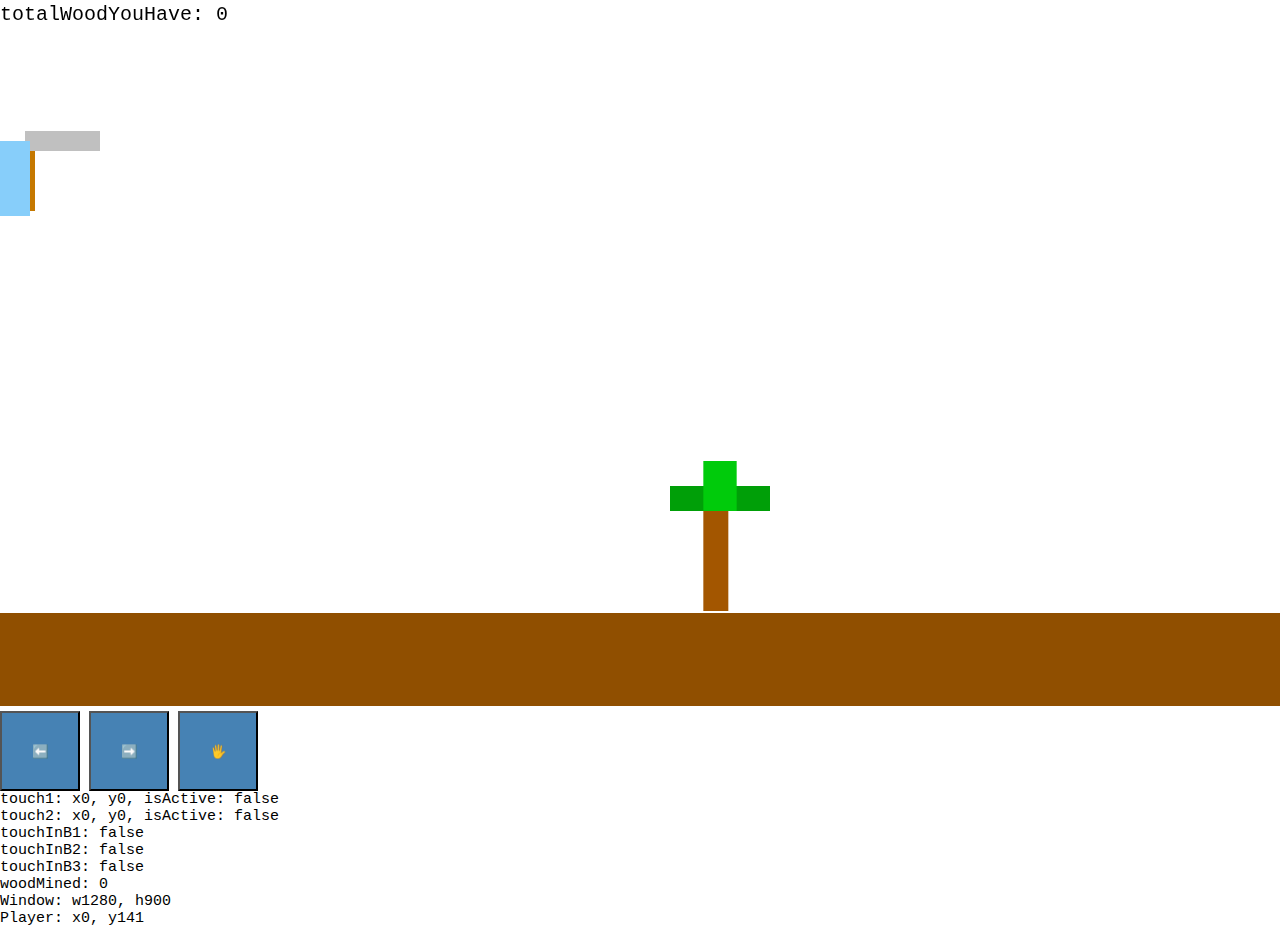
==== local-scripts/local-index.html @ 4479e5f8 "created 9, modified 3, deleted 2 files" ====
<!DOCTYPE html>
<html>

<head>
  <meta charset="UTF-8">
  <meta name="viewport" content="width=device-width, initial-scale=1">
  <title></title>

  <link rel="stylesheet" href="local-style.css">
</head>

<body>
 
  <button id="btn1" class="btnStyle" style="">⬅️</button>
  <button id="btn2" class="btnStyle" style="">➡️</button>
  <button id="btn3" class="btnStyle" style="">🖐</button>
 
  <p id="focused-content"></p>
  
  <script src="local-debug.js"></script>
  <script src="local-init.js"></script>
  <script src="local-classes.js"></script>
  <script src="local-gamethread-init.js"></script>
  <script src="local-gamethread.js"></script>
</body>

</html>
---- local-scripts/local-style.css ----
* {
  margin: 0px;
  padding: 0px;
}

body {
  font-size: 15px;
  font-family: monospace;
}

.btnStyle {
  width: 80px;
  height: 80px;
  background: steelblue;
  user-select: none;
}
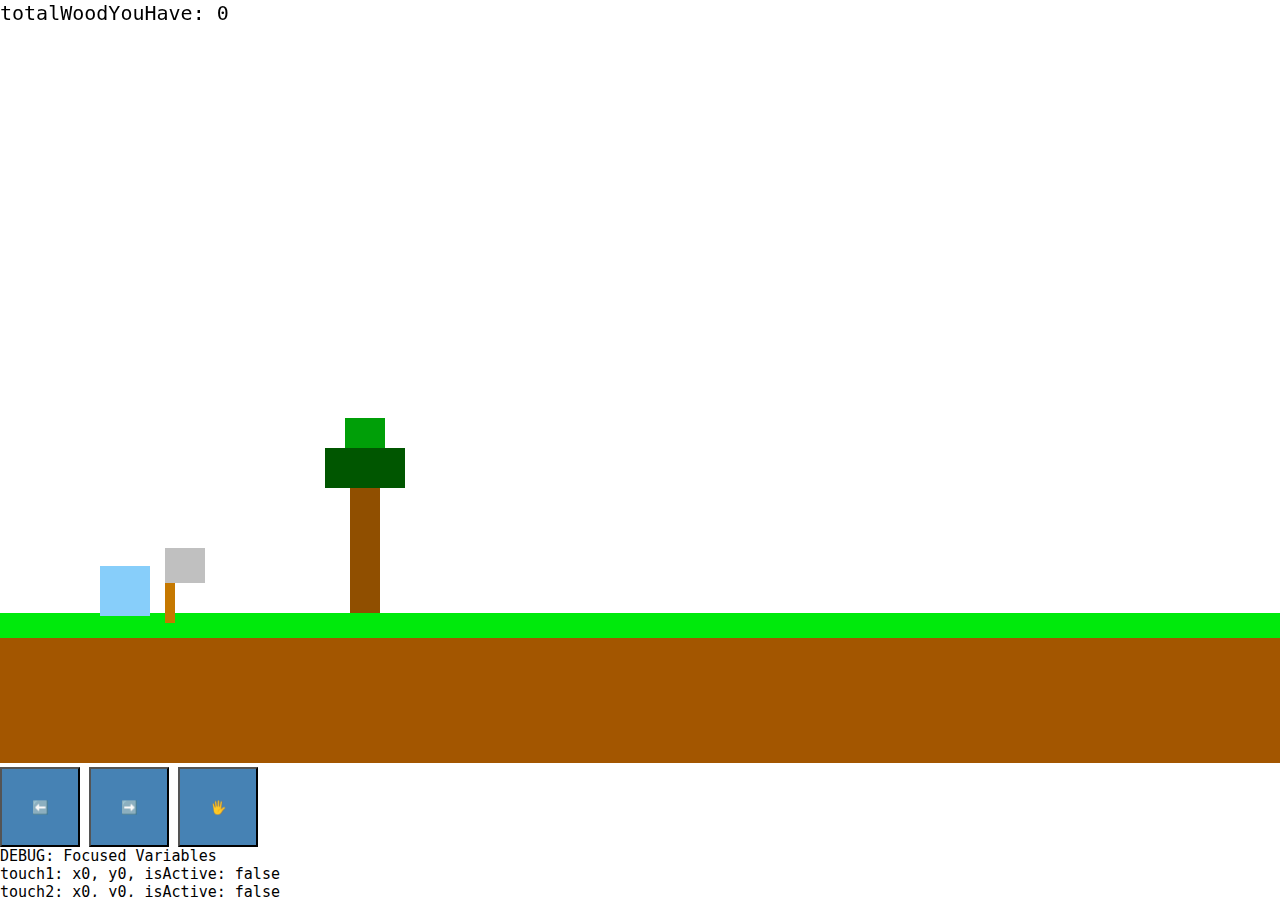
==== commit ea46755b: "modified 10 files" ====
--- a/local-scripts/local-index.html
+++ b/local-scripts/local-index.html
@@ -10,13 +10,14 @@
 </head>
 
 <body>
- 
-  <button id="btn1" class="btnStyle" style="">⬅️</button>
-  <button id="btn2" class="btnStyle" style="">➡️</button>
-  <button id="btn3" class="btnStyle" style="">🖐</button>
- 
-  <p id="focused-content"></p>
-  
+
+  <div id="gui-container">
+    <button id="btn1" class="btnStyle" style="">⬅️</button>
+    <button id="btn2" class="btnStyle" style="">➡️</button>
+    <button id="btn3" class="btnStyle" style="">🖐</button>
+    <p id="focused-content" class="debugGuiStyle"></p>
+  </div>
+
   <script src="local-debug.js"></script>
   <script src="local-init.js"></script>
   <script src="local-classes.js"></script>
--- a/local-scripts/local-style.css
+++ b/local-scripts/local-style.css
@@ -15,3 +15,9 @@
   user-select: none;
 }
 
+.debugGuiStyle {
+  font-size: 15px;
+  height: 50px;
+  overflow-y: scroll;
+  overflow-x: hidden;
+}
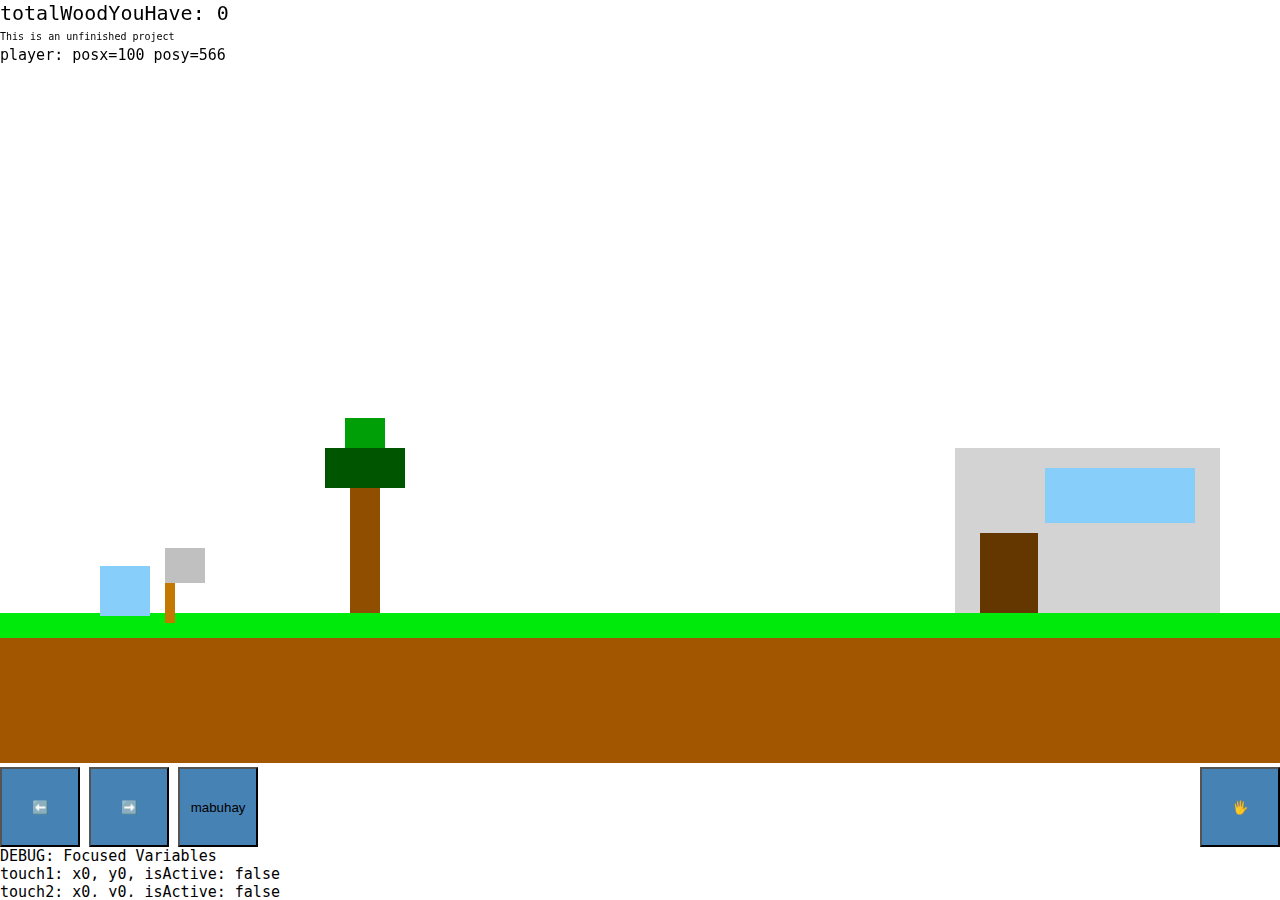
==== commit 39eb4cca: "last commit for now: modified 10, deleted 2 files" ====
--- a/local-scripts/local-index.html
+++ b/local-scripts/local-index.html
@@ -12,15 +12,15 @@
 <body>
 
   <div id="gui-container">
-    <button id="btn1" class="btnStyle" style="">⬅️</button>
-    <button id="btn2" class="btnStyle" style="">➡️</button>
-    <button id="btn3" class="btnStyle" style="">🖐</button>
+    <button id="btn1" class="btnStyle">⬅️</button>
+    <button id="btn2" class="btnStyle">➡️</button>
+    <button id="btn4" class="bringBackPlayerStyle">mabuhay</button>
+    <button id="btn3" class="btnStyle">🖐</button>
     <p id="focused-content" class="debugGuiStyle"></p>
   </div>
-
+  
   <script src="local-debug.js"></script>
   <script src="local-init.js"></script>
-  <script src="local-classes.js"></script>
   <script src="local-gamethread-init.js"></script>
   <script src="local-gamethread.js"></script>
 </body>
--- a/local-scripts/local-style.css
+++ b/local-scripts/local-style.css
@@ -21,3 +21,10 @@
   overflow-y: scroll;
   overflow-x: hidden;
 }
+
+.bringBackPlayerStyle {
+  user-select: none;
+  width: 80px;
+  height: 80px;
+  background: steelblue;
+}
